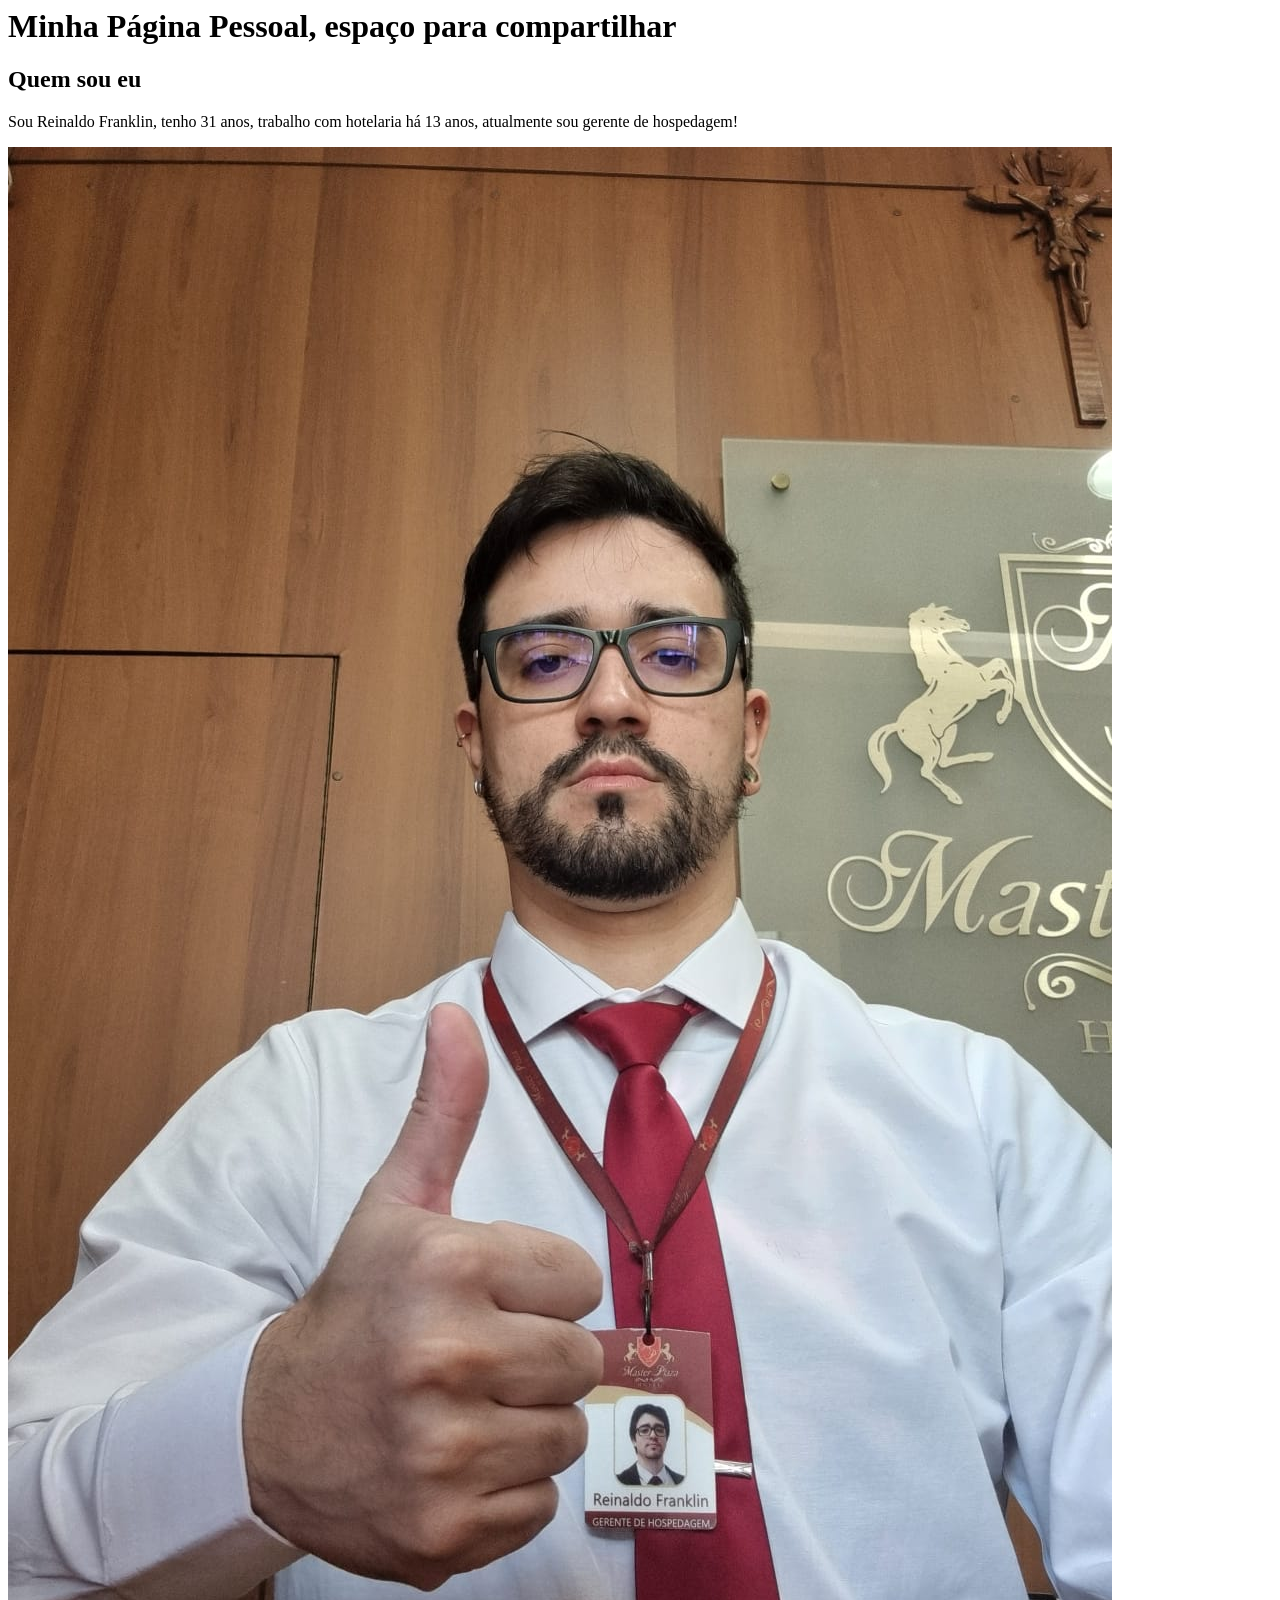
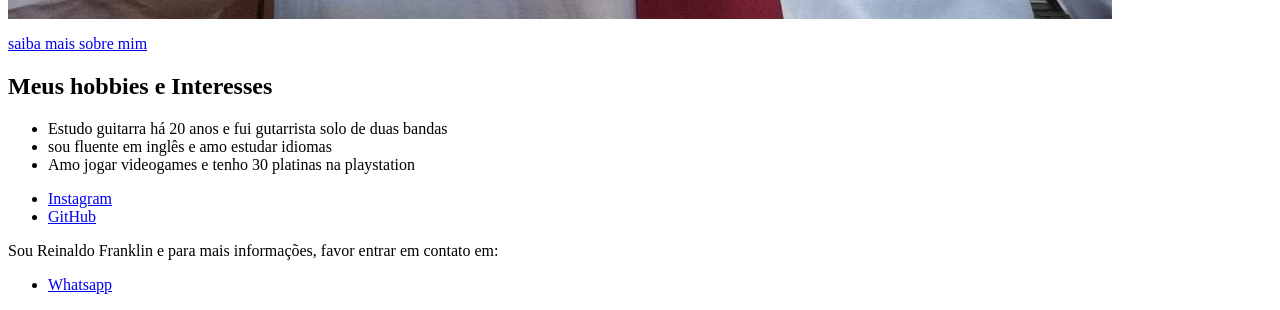
==== index.html @ 32578090 "Update index.html" ====
<HTML>
<head> 
<title> Página Pessoal Simples </title>
 </head>

<body>
<header>
<h1> <b> Minha Página Pessoal, espaço para compartilhar </b> </h1>
</header>
<Section>
<h2> Quem sou eu </h2>
<p> Sou Reinaldo Franklin, tenho 31 anos, trabalho com hotelaria há 13 anos, atualmente sou gerente de hospedagem! </p>
<p> <img src="./imagens/minhafoto.jpeg" alt="Selfie do Reinaldo"> </p> 
<p> <a href="about.html">saiba mais sobre mim</a> </p>
</section>
<main>
<section>
<h2> Meus hobbies e Interesses </h2>
<ul>
<li> Estudo guitarra há 20 anos e fui gutarrista solo de duas bandas </li>
<li> sou fluente em inglês e amo estudar idiomas </li>
<li> Amo jogar videogames e tenho 30 platinas na playstation </li>
</ul>
</section>
</main>
<nav>
  <ul>
    <li><a href="https://www.instagram.com/reiiinaldo/" target="_blank" rel="noopener noreferrer">Instagram</a></li>
       <li><a href="https://github.com/ReinaldoFranklin/Introdu-o-WEB" target="_blank" rel="noopener noreferrer">GitHub</a></li>
  </ul>
</nav>
<footer>
Sou Reinaldo Franklin e para mais informações, favor entrar em contato em: 
<ul>
<li> <a href="http://wa.me/5532999052302" target="_blank" rel="noopener noreferrer">Whatsapp</a></li>
</ul>
</footer>
</body>
</html>
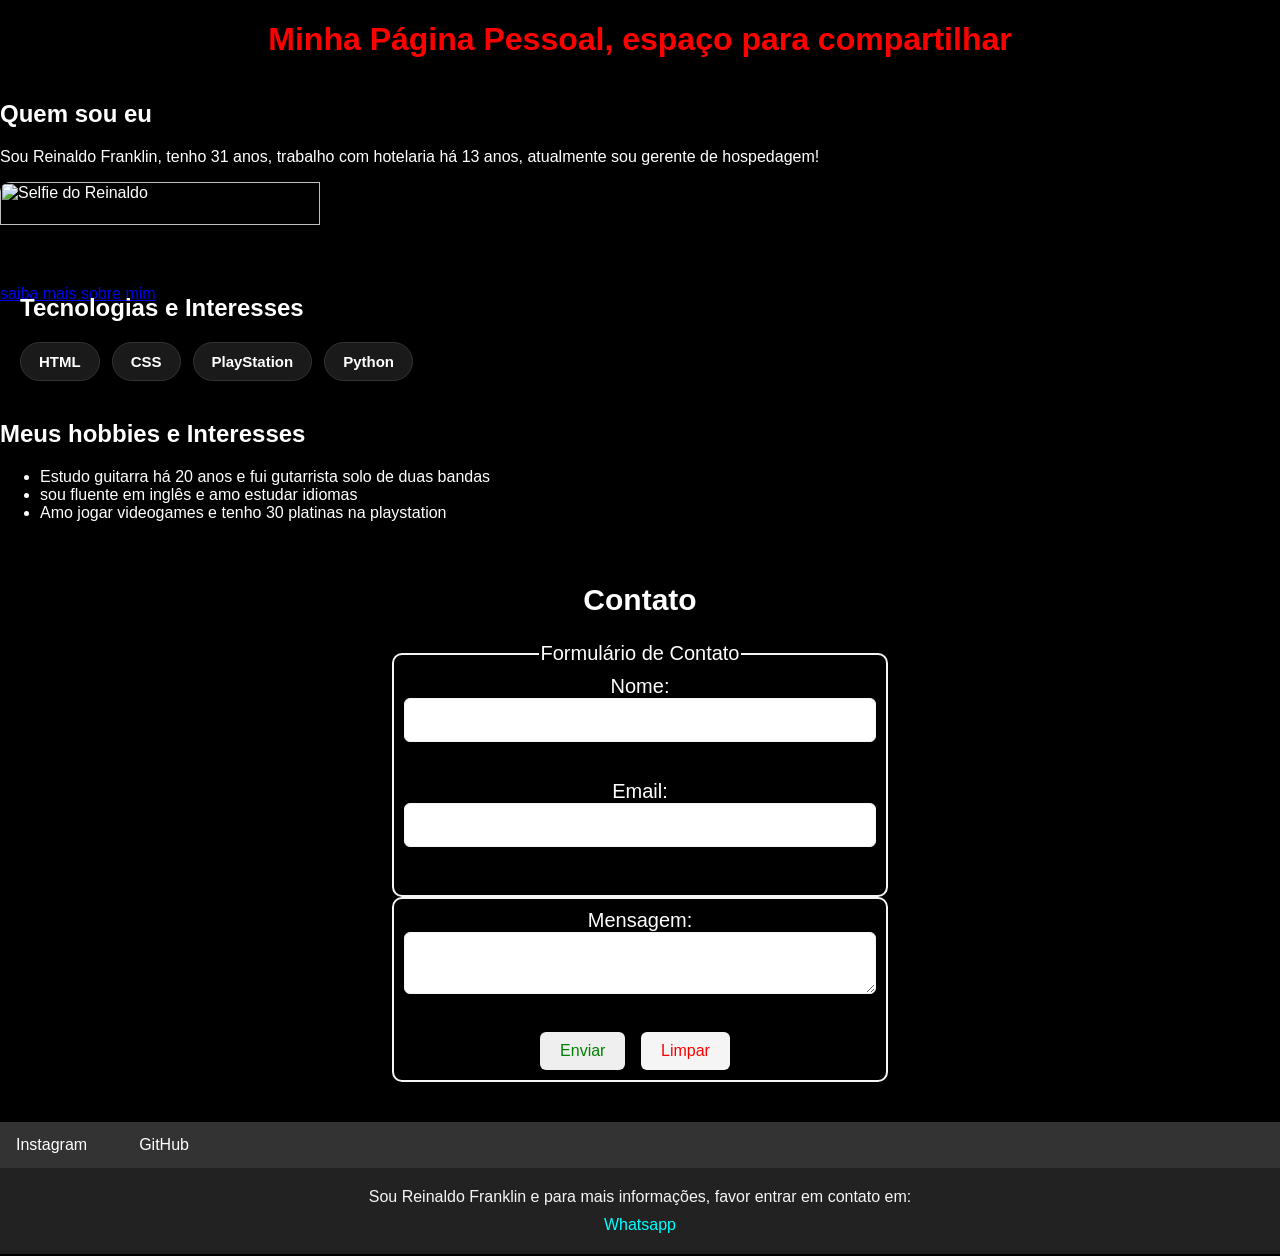
==== commit e03cb0bd: "Enhance index.html with contact form and new sections Added a contact form and updated content secti" ====
--- a/index.html
+++ b/index.html
@@ -1,8 +1,8 @@
 <HTML>
-<head> 
+<head>
+  <link rel="stylesheet" href="style.css">    
 <title> Página Pessoal Simples </title>
  </head>
-
 <body>
 <header>
 <h1> <b> Minha Página Pessoal, espaço para compartilhar </b> </h1>
@@ -10,8 +10,17 @@
 <Section>
 <h2> Quem sou eu </h2>
 <p> Sou Reinaldo Franklin, tenho 31 anos, trabalho com hotelaria há 13 anos, atualmente sou gerente de hospedagem! </p>
-<p> <img src="./imagens/minhafoto.jpeg" alt="Selfie do Reinaldo"> </p> 
+<p> <img src="Imagens\MinhaImagem.jpeg" alt="Selfie do Reinaldo"> </p> 
 <p> <a href="about.html">saiba mais sobre mim</a> </p>
+</section>
+<section class="tecnologias-e-interesses">
+<h2> Tecnologias e Interesses </h2>
+<div class="tecnologias">
+  <div class="tecnologia">HTML</div>
+  <div class="tecnologia">CSS</div>
+  <div class="tecnologia">PlayStation</div>
+  <div class="tecnologia">Python</div>
+</div>
 </section>
 <main>
 <section>
@@ -21,6 +30,24 @@
 <li> sou fluente em inglês e amo estudar idiomas </li>
 <li> Amo jogar videogames e tenho 30 platinas na playstation </li>
 </ul>
+<section id="contato">
+  <h2> Contato </h2>
+  <form action="contato" method="get">
+    <fieldset>
+      <legend>Formulário de Contato</legend>
+    <label for="nome">Nome:</label>
+    <input type="text" id="nome" name="nome" required><br><br>
+    <label for="email">Email:</label>
+    <input type="email" id="email" name="email" required><br><br>
+    </fieldset>
+    <fieldset>
+    <label for="mensagem">Mensagem:</label><br>
+    <textarea id="mensagem" name="mensagem" required></textarea><br><br>
+    <button type="submit">Enviar</button>
+    <button type="reset">Limpar</button> 
+    </fieldset>
+  </form>
+
 </section>
 </main>
 <nav>
@@ -38,4 +65,5 @@
 </body>
 </html>
 
+
  
--- a/style.css
+++ b/style.css
@@ -0,0 +1,31 @@
+body {background-color:black;
+color:white;}
+h1 {color:red; text-align:center;}
+section img {width: 50%; height: auto; border-radius: 10px;}
+section #contato {max-width: 500px; margin: 0 auto; text-align: center; font-family: Verdana, Geneva, Tahoma, sans-serif; font-size: 20px; color: white; background-color: black; padding: 20px; border-radius: 10px;}
+section #contato fieldset {border: 2px solid whitesmoke; padding: 10px; border-radius: 10px;}
+.tecnologias-e-interesses {font-family: sans-serif;padding: 20px;}
+.tecnologias {display: flex;flex-wrap: wrap;gap: 12px;}
+.tecnologia {display: flex;align-items: center;gap: 8px;background-color: #1a1a1a;color: #ffffff;padding: 10px 18px;border-radius: 25px;font-weight: bold;font-size: 15px;border: 1px solid #333;transition: transform 0.2s, border-color 0.2s;}
+.tecnologia i {font-size: 20px;}
+.fa-html5 {    color: red;}
+.fa-css3-alt {color: blue;}}
+.fa-playstation {color: blue;}
+.fa-python {color: orange;}
+body {display: grid;grid-template-rows: auto 1fr auto;min-height: 100vh;margin: 0;font-family: Arial, sans-serif;}
+nav ul {display: grid;grid-auto-flow: column;justify-content: start;gap: 20px;list-style: none;padding: 15px 20px;margin: 0;background-color: whitesmoke;}
+footer {display: grid;justify-items: center;gap: 10px;padding: 20px;background-color: #222;color: whitesmoke;text-align: center;}
+footer ul {display: grid;list-style: none;padding: 0;margin: 0;}
+footer a {color: cyan; text-decoration:solid}
+.tecnologia:hover {transform: translateY(-2px);border-color: gray;}
+#contato input[type="text"],
+#contato input[type="email"],
+#contato textarea {width: 100%;padding: 12px;margin-bottom: 15px;border: 1px solid whitesmoke;border-radius: 6px;box-sizing: border-box;font-size: 16px;transition: border-color 0.3s ease;}
+ #contato button {padding: 10px 20px;border: none;border-radius: 6px;font-size: 16px;cursor: pointer;margin-right: 10px;}
+#contato button[type="submit"] {color: green;}
+#contato button[type="reset"] {background-color: whitesmoke;color: red;}
+nav ul {list-style-type: none;margin: 0;padding: 0;overflow: hidden;background-color: #333;}
+nav li {float: left;}
+nav li a {display: block;color: white;text-align: center;padding: 14px 16px;text-decoration: none;}
+nav li a:hover {background-color: #111;}
+footer a:hover {color: #ffffff;text-decoration: underline;}
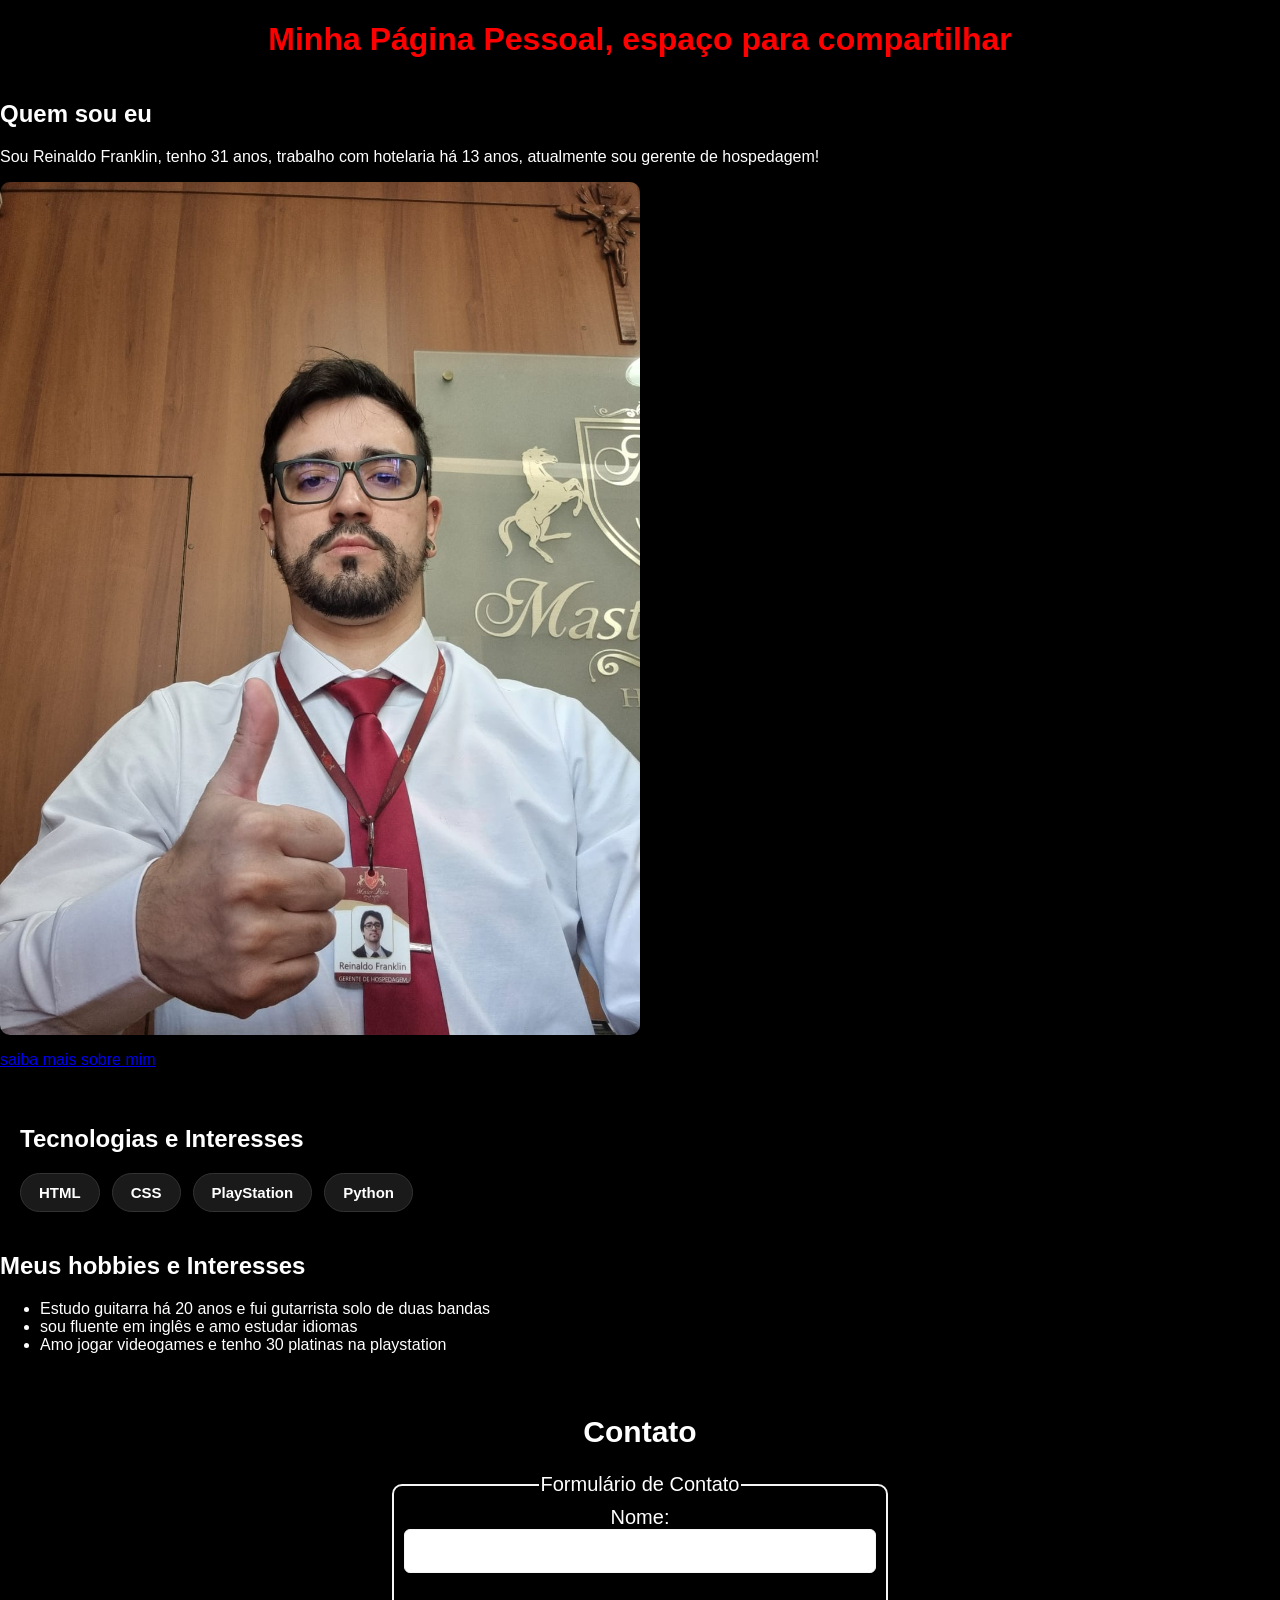
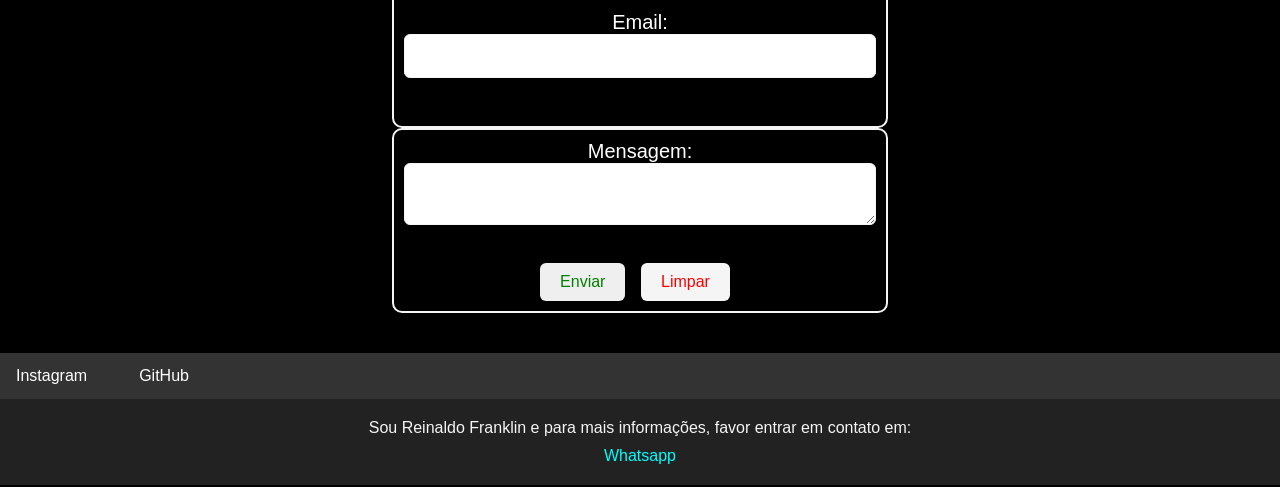
==== commit 0d1aea93: "Update personal page content and structure" ====
--- a/index.html
+++ b/index.html
@@ -10,7 +10,7 @@
 <Section>
 <h2> Quem sou eu </h2>
 <p> Sou Reinaldo Franklin, tenho 31 anos, trabalho com hotelaria há 13 anos, atualmente sou gerente de hospedagem! </p>
-<p> <img src="Imagens\MinhaImagem.jpeg" alt="Selfie do Reinaldo"> </p> 
+<p> <img src="imagens\minhafoto.jpeg" alt="Selfie do Reinaldo"> </p> 
 <p> <a href="about.html">saiba mais sobre mim</a> </p>
 </section>
 <section class="tecnologias-e-interesses">
